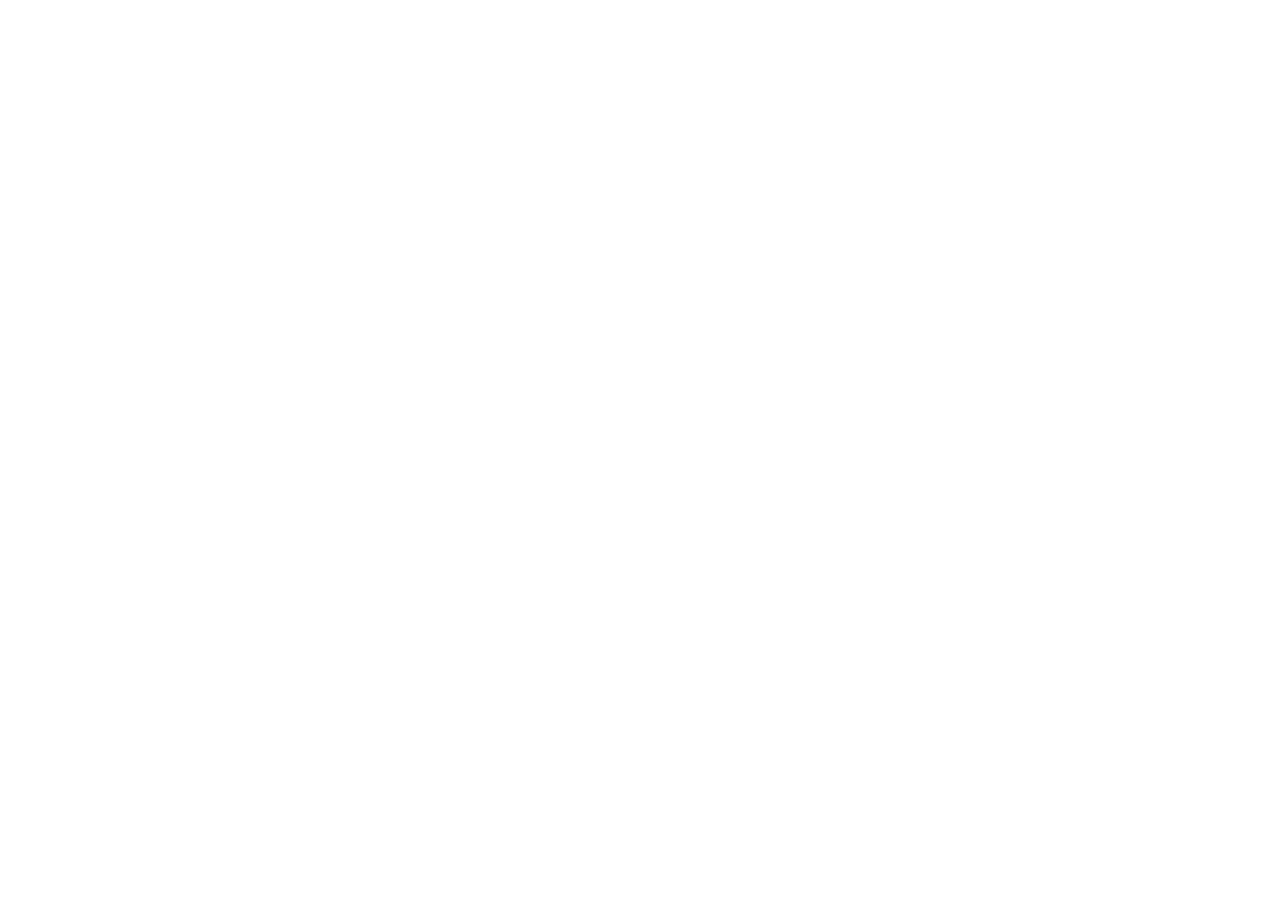
==== pages/actividades.html @ 9cc41ad6 "Modificaciones menú inicio" ====
<!DOCTYPE html>
<html lang="es" class"no-js">
    
    <head>
 		
    <meta charset="UTF-8">
        <meta content="Yakeline Perez" name="author"/>
        <meta content="Pagina de curso de Disenos de Sitios Web" name="description" />
        <meta content="EDUCACION, UNAD, INGENIERIA, SISTEMAS, DISENO, OVA, CURSO, WEB" name="keywords" />
        <link href="favicon.ico" rel="shortcut icon" type="image/x-icon" />
        <title>ACTIVIDADES</title>
        
     </head>

    <body>	
    </body>
    </html>
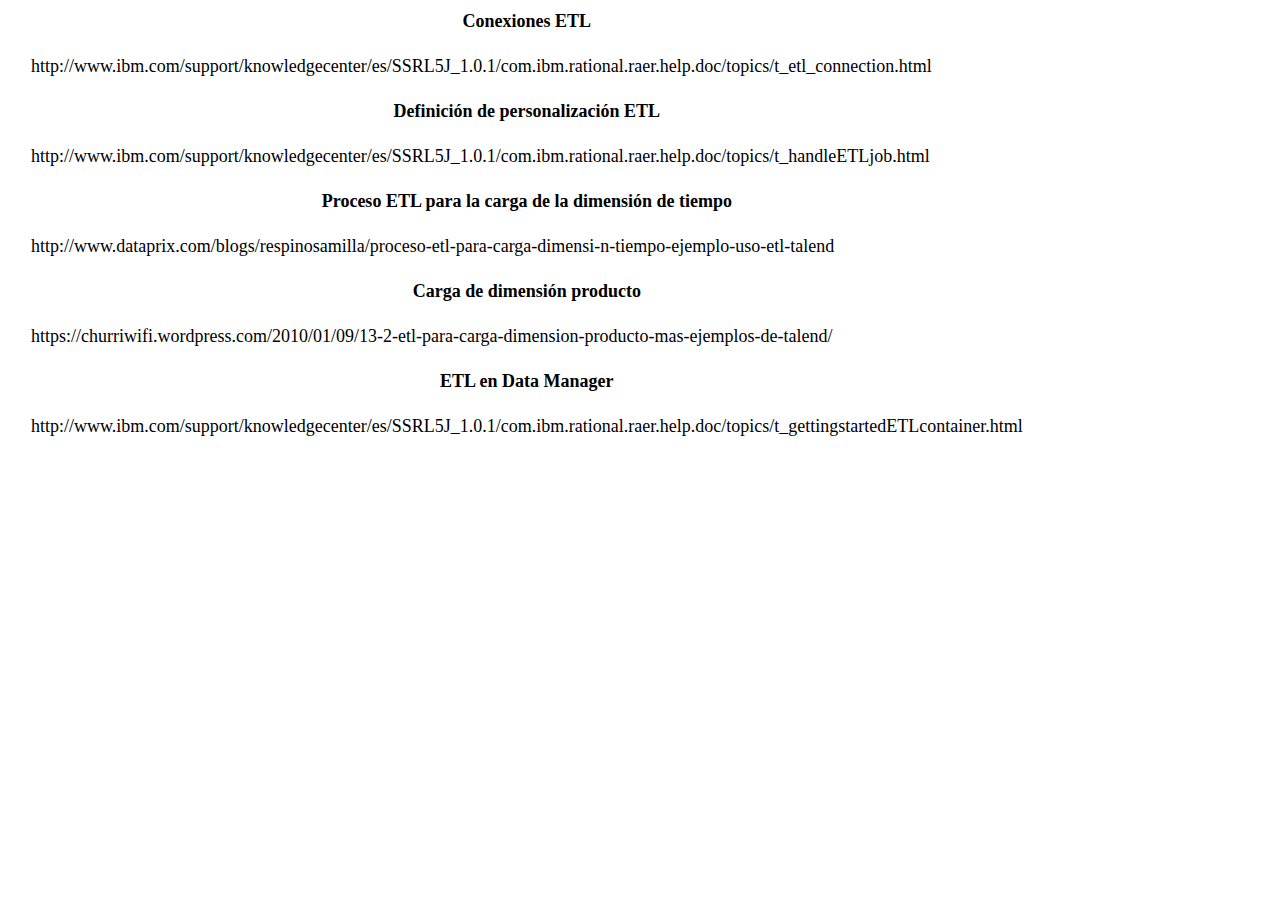
==== commit e078bf34: "Modificaciones en menú actividades e inicio" ====
--- a/pages/actividades.html
+++ b/pages/actividades.html
@@ -8,10 +8,66 @@
         <meta content="Pagina de curso de Disenos de Sitios Web" name="description" />
         <meta content="EDUCACION, UNAD, INGENIERIA, SISTEMAS, DISENO, OVA, CURSO, WEB" name="keywords" />
         <link href="favicon.ico" rel="shortcut icon" type="image/x-icon" />
+        <link rel="stylesheet" href="../css/style.css">
         <title>ACTIVIDADES</title>
         
      </head>
 
     <body>	
+        <div id="contentInfo">
+            <table>
+                 <tr>
+                    <td class="mg-top bold">Conexiones ETL</td>
+                </tr>
+                <tr>
+                    <td>
+                        <div class="alg-justify margin-20">
+                            http://www.ibm.com/support/knowledgecenter/es/SSRL5J_1.0.1/com.ibm.rational.raer.help.doc/topics/t_etl_connection.html
+                        </div>
+                    </td>
+                </tr>
+                <tr>
+                    <td class="bold">Definición de personalización ETL</td>
+                </tr>
+                <tr>
+                    <td>
+                        <div class="alg-justify margin-20">
+                            http://www.ibm.com/support/knowledgecenter/es/SSRL5J_1.0.1/com.ibm.rational.raer.help.doc/topics/t_handleETLjob.html
+                        </div>
+                    </td>
+                </tr>
+                <tr>
+                    <td class="bold">Proceso ETL para la carga de la dimensión de tiempo</td>
+                </tr>
+                <tr>
+                    <td>
+                        <div class="alg-justify margin-20">
+                            http://www.dataprix.com/blogs/respinosamilla/proceso-etl-para-carga-dimensi-n-tiempo-ejemplo-uso-etl-talend
+                        </div>
+                    </td>
+                </tr>
+                <tr>
+                    <td class="bold">Carga de dimensión producto</td>
+                </tr>
+                <tr>
+                    <td>
+                        <div class="alg-justify margin-20">
+                            https://churriwifi.wordpress.com/2010/01/09/13-2-etl-para-carga-dimension-producto-mas-ejemplos-de-talend/
+                        </div>
+                    </td>
+                </tr>
+                <tr>
+                    <td class="bold">ETL en Data Manager</td>
+                </tr>
+                <tr>
+                    <td>
+                        <div class="alg-justify margin-20">
+                            http://www.ibm.com/support/knowledgecenter/es/SSRL5J_1.0.1/com.ibm.rational.raer.help.doc/topics/t_gettingstartedETLcontainer.html
+                        </div>
+                    </td>
+                </tr>
+            </table>
+
+        </div>
     </body>
     </html>
--- a/css/style.css
+++ b/css/style.css
@@ -0,0 +1,430 @@
+/*font-family: 'Shadows Into Light', cursive;
+ font-family: 'Indie Flower', cursive;
+*/
+
+	@font-face {
+    font-family:"Roboto Condensed";
+    src: url(/fonts/Roboto/RobotoCondensed-Regular.ttf);
+	}
+            #apDiv1 {
+	position: absolute;
+	width: 1000px;
+	height: 168px;
+	z-index: 1;
+	border-radius: 10px 10px 0px 0px;
+            }
+            #apDiv2 {
+	position: absolute;
+	width: 518px;
+	height: 21px;
+	z-index: 1;
+	left: -2px;
+	top: 126px;
+	background-color: #FFFFFF;
+	border-radius: 20px 20px 20px 20px;
+		            }
+            #apDiv3 {
+	position: absolute;
+	width: 251px;
+	height: 50px;
+	z-index: 1;
+	top: 179px;
+	left: 771px;
+            }
+            #apDiv4 {
+	position: absolute;
+	width: 123px;
+	height: 34px;
+	z-index: 1;
+	left: 679px;
+	top: 185px;
+            }
+            #apDiv5 {
+	position: absolute;
+	width: 280px;
+	height: 30px;
+	z-index: 1;
+	left: 720px;
+	top: 240px;
+	background-color: #003f5e;
+	border-radius: 0px 10px 0px 0px;
+	text-align: center;
+	color: #FFFFFF;
+	font-weight: bold;
+	font-size: 18px;
+	clip: rect(auto,auto,auto,auto);
+            }
+            #apDiv6 {
+	position: absolute;
+	width: 200px;
+	height: 115px;
+	z-index: 1;
+	left: 729px;
+	top: 275px;
+            }
+            #apDiv7 {
+	position: absolute;
+	width: 260px;
+	height: 22px;
+	z-index: 1;
+	left: 730px;
+	top: 471px;
+	background-color: #003f5e;
+	text-align: center;
+	color: #FFF;
+	font-weight: bold;
+	font-size: 16px;
+            }
+            #apDiv8 {
+	position: absolute;
+	width: 259px;
+	height: 200px;
+	z-index: 1;
+	left: 731px;
+	top: 503px;
+            }
+            #apDiv9 {
+	position: absolute;
+	width: 33px;
+	height: 35px;
+	z-index: 1;
+	left: 206px;
+	top: -223px;
+            }
+            #apDiv10 {
+            position: absolute;
+            width: 713px;
+            height: 39px;
+            z-index: 2;
+            left: -1px;
+            top: 206px;
+            }
+        strong {
+}
+div {
+	text-align: center;
+}
+        div {
+	font-size: 18px;
+}
+        .class body nav .menu #apDiv3 form {
+	font-size: 12px;
+}
+        form {
+	font-size: 12px;
+}
+        #apDiv11 {
+	position: absolute;
+	width: 257px;
+	height: 31px;
+	z-index: 1;
+	left: 11px;
+	top: 5px;
+	font-weight: normal;
+	bottom: -1px;
+}
+        #apDiv12 {
+	position: absolute;
+	width: 260px;
+	height: 24px;
+	z-index: 1;
+	left: 0px;
+	top: 2px;
+	font-weight: normal;
+	bottom: -1px;
+}
+        #apDiv13 {
+	position: absolute;
+	width: 225px;
+	height: 41px;
+	z-index: 2;
+	left: 64px;
+	top: 982px;
+}
+        #apDiv14 {
+	position: absolute;
+	width: 98px;
+	height: 68px;
+	z-index: 3;
+	left: 546px;
+	top: 22px;
+	border-radius: 0px 0px 0px 0px;
+}
+        #apDiv15 {
+	position: absolute;
+	width: 260px;
+	height: 24px;
+	z-index: 4;
+	left: 729px;
+	top: 721px;
+	background-color: #003f5e;
+}
+        #apDiv16 {
+	position: absolute;
+	width: 260px;
+	height: 24px;
+	z-index: 5;
+	left: 728px;
+	top: 724px;
+	color: #FFF;
+	font-size: 18px;
+	font-weight: normal;
+}
+        #apDiv17 {
+	position: absolute;
+	width: 260px;
+	height: 78px;
+	z-index: 6;
+	left: 730px;
+	top: 885px;
+}
+        #apDiv18 {
+	position: absolute;
+	width: 200px;
+	height: 115px;
+	z-index: 7;
+	left: 729px;
+	top: 752px;
+}
+        #apDiv19 {
+	position: absolute;
+	width: 138px;
+	height: 43px;
+	z-index: 8;
+	left: 560px;
+	top: 191px;
+	color: #FFFFFF;
+}
+        #apDiv20 {
+	position: absolute;
+	width: 39px;
+	height: 18px;
+	z-index: 9;
+	left: 523px;
+	top: 184px;
+}
+        .class body section article p {
+	font-weight: bold;
+}
+        #apDiv21 {
+	position: absolute;
+	width: 200px;
+	height: 115px;
+	z-index: 10;
+	left: 272px;
+	top: 745px;
+}
+        #apDiv22 {	position: absolute;
+	width: 200px;
+	height: 115px;
+	z-index: 10;
+	left: 320px;
+	top: 751px;
+}
+        #apDiv23 {
+	position: absolute;
+	width: 669px;
+	height: 51px;
+	z-index: 10;
+	left: 308px;
+	top: 975px;
+}
+        #apDiv24 {
+	position: absolute;
+	width: 696px;
+	height: 21px;
+	z-index: 1;
+	left: 155px;
+	top: 142px;
+	color: #006680;
+	border-top-color: #006680;
+}
+        #apDiv25 {
+	position: absolute;
+	width: 360px;
+	height: 30px;
+	z-index: 10;
+	left: 436px;
+	top: 980px;
+	font-size: 12px;
+	color: #FFF;
+}
+        #apDiv26 {
+	position: absolute;
+	width: 576px;
+	height: 26px;
+	z-index: 11;
+	left: 328px;
+	top: 996px;
+	font-size: 12px;
+	color: #FFF;
+}
+        #apDiv27 {
+	position: absolute;
+	width: 200px;
+	height: 31px;
+	z-index: 12;
+	font-size: 12px;
+	color: #FFF;
+	left: 516px;
+	top: 1012px;
+}
+#contenidos{
+	width: 1000px;
+	height: auto;
+	margin: auto;
+	position: relative;
+	color: #000;
+}
+
+#paginasMenu{
+	overflow: hidden;
+    height: 720px;
+    overflow-y: scroll;
+}
+/*ETIQUETAS*/
+#bodyPrinccipal{
+
+background-repeat: no-repeat;
+background-size: cover;
+background-color: #666;
+}
+h1{
+	font-family: Arial, Helvetica, sans-serif;
+	color: white;
+	margin-left: 10px;
+	font-size: 60px;
+	text-align: center;
+}
+h2{
+	font-family: Arial, Helvetica, sans-serif;
+	color: #1C2123;
+	margin-left: 10px;
+	font-size: 15px;
+	text-align: center;
+	border-top: #006680;
+}
+h3{
+	font-family: Arial, Helvetica, sans-serif;
+	;
+	color: white;
+	font-size: 11px;
+	text-align: center;
+}
+header{
+	width: 1000px;
+	height: 120 px;
+	background: rgba(255, 255, 255, 10,70);
+}
+nav{
+	width: 1000px;
+	height: 65px;
+	background: #003f5e;
+	border-radius: 0px 0px 10px 10px;
+	color: #006680;
+}
+ul{
+margin: auto;
+padding-top: 4px;
+}
+ul.menu li{
+	float: left;
+	list-style-type: none;
+	padding: 13px;
+	background: #003f5e;
+	margin: 3px;
+	border-radius: 7px;
+	box-shadow: inset 0px 0px 10px white;
+	margin-top: 7px;
+}
+section{
+	width: 713px;
+	background: white;
+	height: 720px;
+	float: left;
+	margin-top: 7px;
+	border-radius: 10px 0px 0px 0px;
+}
+aside{
+	width: 280px;
+	background: white;
+	height: 720px;
+	float: left;
+	margin-left: 7px;
+	margin-top: 7px;
+	border-radius: 0px 10px 0px 0px;
+}
+footer{
+	width: 1000px;
+	height: 70px;
+	background: #003f5e;
+	float: left;
+	margin-top: 7px;
+	border-radius: 0px 0px 10px 10px;
+	margin-bottom: 20px;
+	font-size: 12px;
+	text-align: left;
+}
+p{
+
+	font-size: 15px;
+	font-weight: bolder;
+	line-height: 24px;
+	padding: 10px;
+	text-align: justify;
+}
+/*CLASES*/
+.ancho_menu_home{width: 900px;}
+.ancho_menu_paginas{width: 970px;}
+.menu:link{
+	color: #FFF;
+	text-decoration: none;
+}
+.menu:visited{
+	color: #FFF;
+	text-decoration: none;
+}
+.menu:hover{
+	color: #FF6600;
+	text-decoration: none;
+	/*text-shadow: 0 0 13px white;*/
+}
+.menu:active{
+	color: #003F5E;
+	text-decoration: none;
+}
+
+/*SEUDO CLASES*/
+p {
+	font-size: 12px;
+	font-weight: normal;
+	color: #333;
+}
+
+.alg-right{
+    text-align: right;
+}
+
+.alg-left{
+    text-align: left;
+}
+
+.alg-center{
+    text-align: center;
+}
+
+.alg-justify{
+	text-align: justify;
+}
+
+.margin-20{
+	margin: 20px;
+}
+
+.mg-top {
+    margin-top: 15px;
+}
+
+.bold{
+    font-weight: bolder;
+}
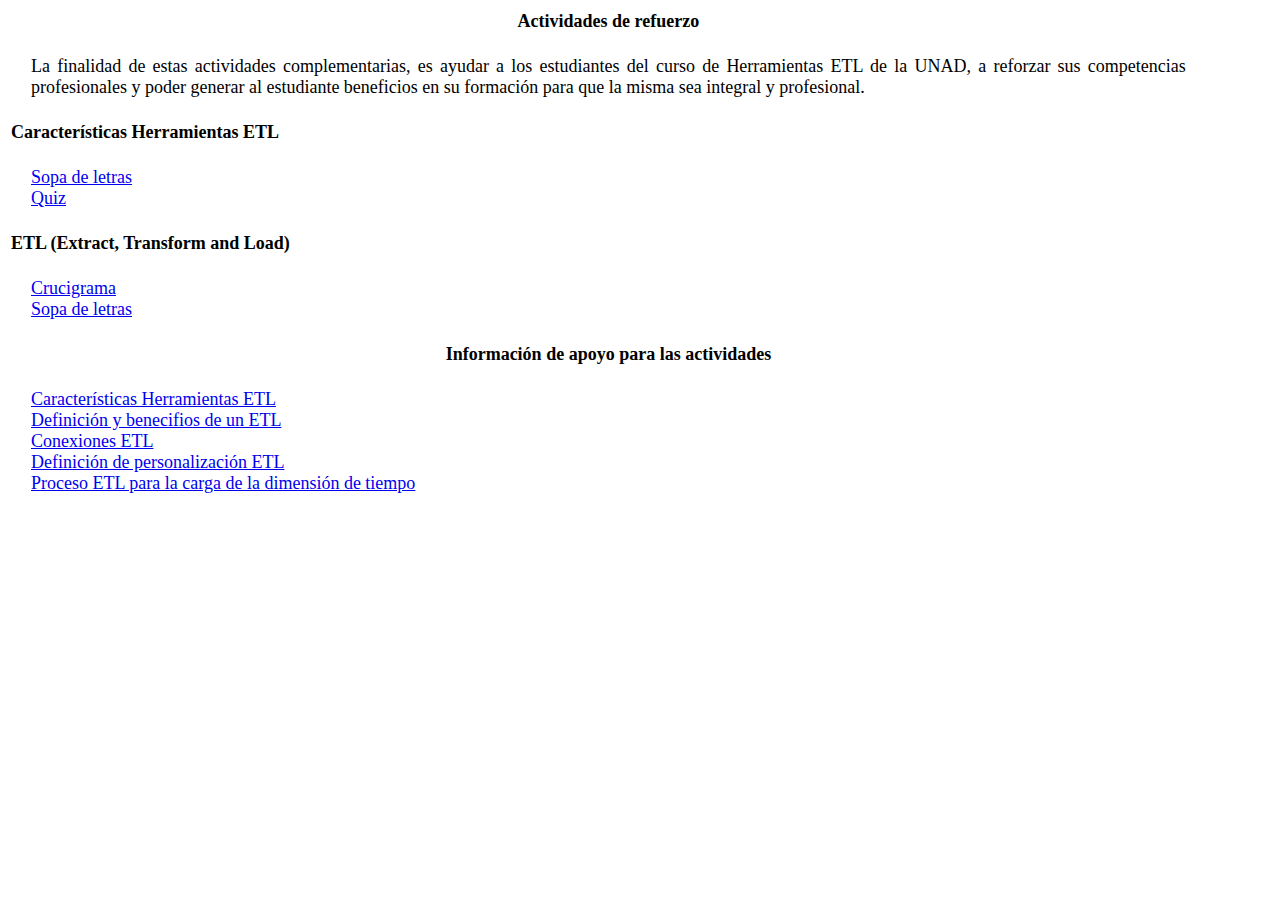
==== commit ddcad75e: "Enlaces actividades" ====
--- a/pages/actividades.html
+++ b/pages/actividades.html
@@ -12,57 +12,64 @@
         <title>ACTIVIDADES</title>
         
      </head>
+     <!--Sopa de letras: http://www.dibujosparapintar.com/sopas_de_letras/sopa_178137
+     Crucigrama: http://www.dibujosparapintar.com/juegos_crucigramas/juego_52033
+     Sopa de letras características: http://www.dibujosparapintar.com/sopas_de_letras/sopa_178141
+     -->
+
+
 
     <body>	
         <div id="contentInfo">
-            <table>
-                 <tr>
-                    <td class="mg-top bold">Conexiones ETL</td>
+            <table style="width: 95%;">
+                <tr>
+                    <td class="mg-top bold">Actividades de refuerzo</td>
+                </tr>
+                <tr>
+                    <td class="mg-top">
+                        <div class="alg-justify margin-20">
+                            La finalidad de estas actividades complementarias, es ayudar a los estudiantes del curso de Herramientas ETL de la UNAD, a reforzar sus competencias profesionales y poder generar al estudiante beneficios en su formación para que la misma sea integral y profesional.
+                        </div>
+                    </td>
+                </tr>
+                <tr>
+                    <td class="mg-top bold alg-justify">Características Herramientas ETL</td>
                 </tr>
                 <tr>
                     <td>
                         <div class="alg-justify margin-20">
-                            http://www.ibm.com/support/knowledgecenter/es/SSRL5J_1.0.1/com.ibm.rational.raer.help.doc/topics/t_etl_connection.html
+                            <a href="http://www.dibujosparapintar.com/sopas_de_letras/sopa_178141" target="_blank">Sopa de letras</a><br>
+                            <a href="https://www.onlinequizcreator.com/current/site/index.php?r=quiz/quiz&language=en" target="_blank">Quiz</a>
                         </div>
                     </td>
                 </tr>
                 <tr>
-                    <td class="bold">Definición de personalización ETL</td>
+                    <td class="mg-top bold alg-justify">ETL (Extract, Transform and Load)</td>
                 </tr>
                 <tr>
                     <td>
                         <div class="alg-justify margin-20">
-                            http://www.ibm.com/support/knowledgecenter/es/SSRL5J_1.0.1/com.ibm.rational.raer.help.doc/topics/t_handleETLjob.html
+                            <a href="http://www.dibujosparapintar.com/sopas_de_letras/sopa_178141" target="_blank">Crucigrama</a><br>
+                            <a href="http://www.dibujosparapintar.com/sopas_de_letras/sopa_178141" target="_blank">Sopa de letras</a>
                         </div>
                     </td>
                 </tr>
                 <tr>
-                    <td class="bold">Proceso ETL para la carga de la dimensión de tiempo</td>
+                    <td class="mg-top bold">Información de apoyo para las actividades</td>
                 </tr>
                 <tr>
                     <td>
                         <div class="alg-justify margin-20">
-                            http://www.dataprix.com/blogs/respinosamilla/proceso-etl-para-carga-dimensi-n-tiempo-ejemplo-uso-etl-talend
-                        </div>
-                    </td>
-                </tr>
-                <tr>
-                    <td class="bold">Carga de dimensión producto</td>
-                </tr>
-                <tr>
-                    <td>
-                        <div class="alg-justify margin-20">
-                            https://churriwifi.wordpress.com/2010/01/09/13-2-etl-para-carga-dimension-producto-mas-ejemplos-de-talend/
-                        </div>
-                    </td>
-                </tr>
-                <tr>
-                    <td class="bold">ETL en Data Manager</td>
-                </tr>
-                <tr>
-                    <td>
-                        <div class="alg-justify margin-20">
-                            http://www.ibm.com/support/knowledgecenter/es/SSRL5J_1.0.1/com.ibm.rational.raer.help.doc/topics/t_gettingstartedETLcontainer.html
+                            <a href="http://blog.powerdata.es/el-valor-de-la-gestion-de-datos/bid/289586/9-Caracter-sticas-de-las-herramientas-ETL" target="_blank">Características Herramientas ETL</a><br>
+
+                            <a href="http://blog.powerdata.es/el-valor-de-la-gestion-de-datos/bid/312584/Procesos-ETL-Definici-n-Caracter-sticas-Beneficios-y-Retos" target="_blank">Definición y benecifios de un ETL</a><br>
+
+                            <a href="http://www.ibm.com/support/knowledgecenter/es/SSRL5J_1.0.1/com.ibm.rational.raer.help.doc/topics/t_etl_connection.html" target="_blank">Conexiones ETL</a><br>
+
+                            <a href="http://www.ibm.com/support/knowledgecenter/es/SSRL5J_1.0.1/com.ibm.rational.raer.help.doc/topics/t_handleETLjob.html" target="_blank">Definición de personalización ETL</a><br>
+
+                            <a href="http://www.dataprix.com/blogs/respinosamilla/proceso-etl-para-carga-dimensi-n-tiempo-ejemplo-uso-etl-talend" target="_blank">Proceso ETL para la carga de la dimensión de tiempo</a>
+
                         </div>
                     </td>
                 </tr>
--- a/css/style.css
+++ b/css/style.css
@@ -394,6 +394,26 @@
 	text-decoration: none;
 }
 
+/* Menu desplegable*/
+
+.menu li:hover ul {
+        display:block;
+        position: absolute;
+        padding: 0;
+        margin:-16px;
+        margin-top:10px;
+        width: 10px;
+        float: none;
+                }
+
+/* ocultar submenus*/                
+
+.menu  li ul {
+        display:none;
+        position:absolute;
+        min-width:130px;
+        }
+
 /*SEUDO CLASES*/
 p {
 	font-size: 12px;
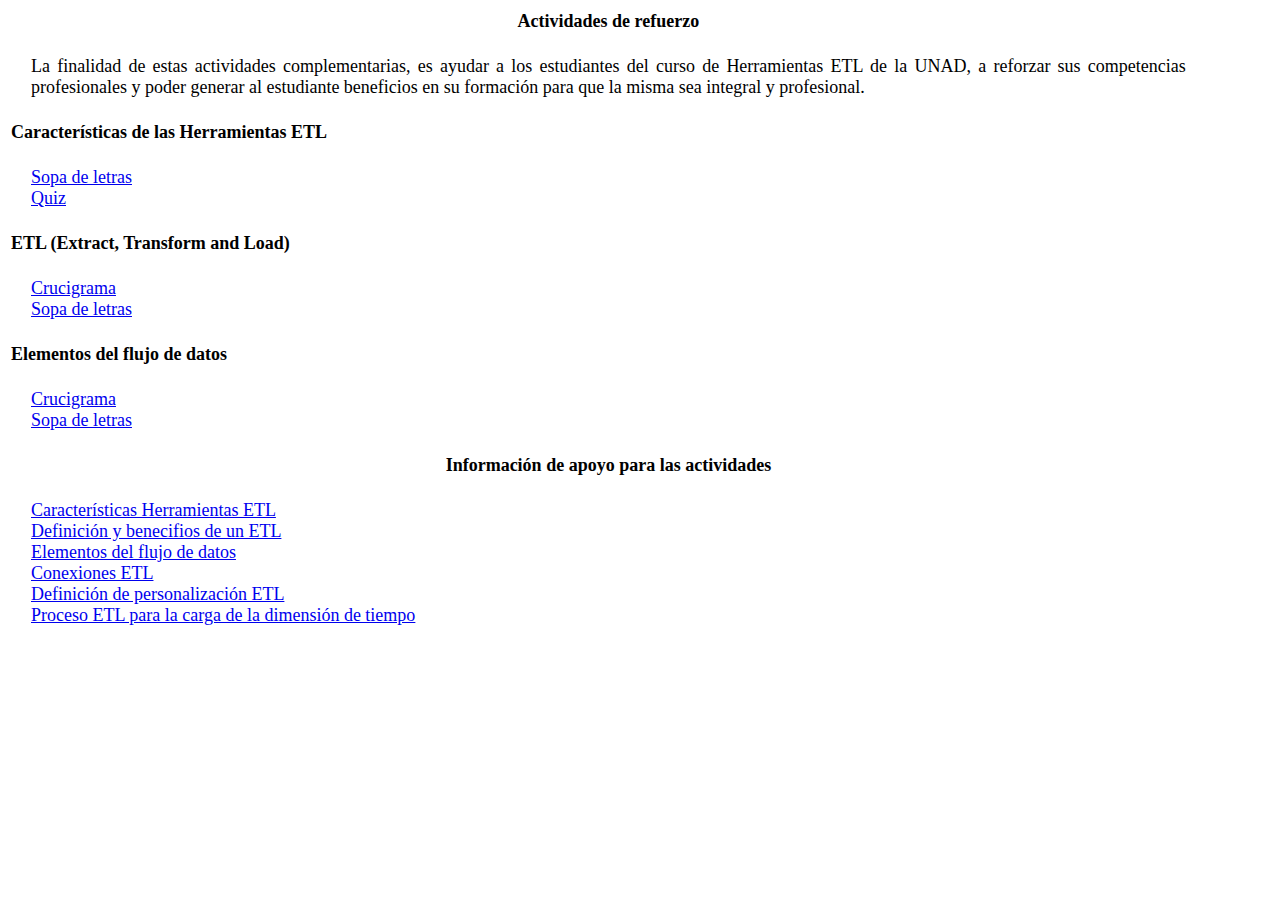
==== commit 74d2ae3a: "Se agregaron nuevas actividades" ====
--- a/pages/actividades.html
+++ b/pages/actividades.html
@@ -33,7 +33,7 @@
                     </td>
                 </tr>
                 <tr>
-                    <td class="mg-top bold alg-justify">Características Herramientas ETL</td>
+                    <td class="mg-top bold alg-justify">Características de las Herramientas ETL</td>
                 </tr>
                 <tr>
                     <td>
@@ -55,6 +55,17 @@
                     </td>
                 </tr>
                 <tr>
+                    <td class="mg-top bold alg-justify">Elementos del flujo de datos</td>
+                </tr>
+                <tr>
+                    <td>
+                        <div class="alg-justify margin-20">
+                            <a href="http://www.dibujosparapintar.com/juegos_crucigramas/juego_52052" target="_blank">Crucigrama</a><br>
+                            <a href="http://www.dibujosparapintar.com/sopas_de_letras/sopa_178151" target="_blank">Sopa de letras</a>
+                        </div>
+                    </td>
+                </tr>
+                <tr>
                     <td class="mg-top bold">Información de apoyo para las actividades</td>
                 </tr>
                 <tr>
@@ -63,6 +74,8 @@
                             <a href="http://blog.powerdata.es/el-valor-de-la-gestion-de-datos/bid/289586/9-Caracter-sticas-de-las-herramientas-ETL" target="_blank">Características Herramientas ETL</a><br>
 
                             <a href="http://blog.powerdata.es/el-valor-de-la-gestion-de-datos/bid/312584/Procesos-ETL-Definici-n-Caracter-sticas-Beneficios-y-Retos" target="_blank">Definición y benecifios de un ETL</a><br>
+
+                            <a href="https://technet.microsoft.com/es-es/library/ms140080(v=sql.105).aspx" target="_blank">Elementos del flujo de datos</a><br>
 
                             <a href="http://www.ibm.com/support/knowledgecenter/es/SSRL5J_1.0.1/com.ibm.rational.raer.help.doc/topics/t_etl_connection.html" target="_blank">Conexiones ETL</a><br>
 
--- a/css/style.css
+++ b/css/style.css
@@ -415,12 +415,14 @@
         }
 
 /*SEUDO CLASES*/
+
 p {
 	font-size: 12px;
 	font-weight: normal;
 	color: #333;
 }
 
+
 .alg-right{
     text-align: right;
 }
